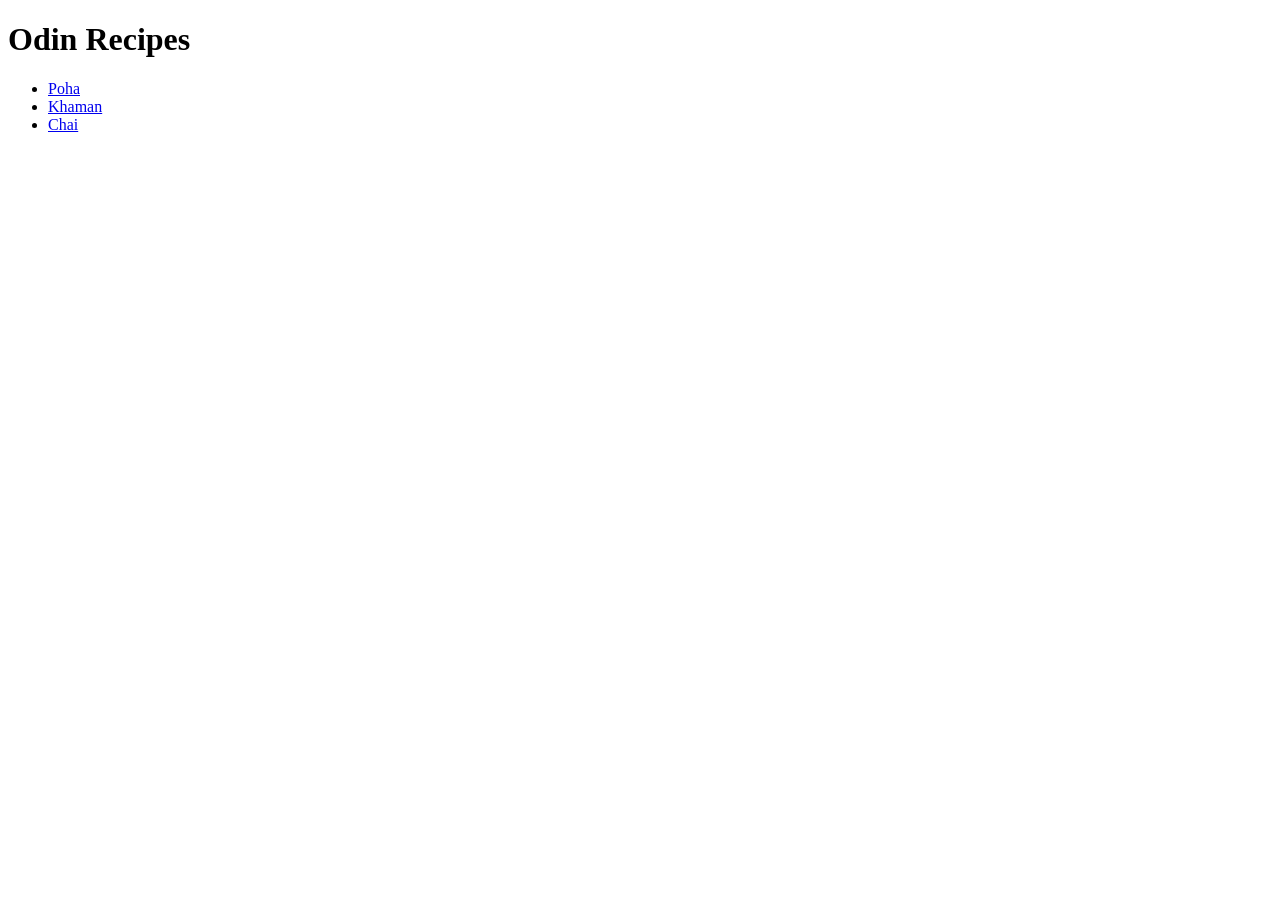
==== index.html @ fabb8a25 "3 recipes added, no css" ====
<!DOCTYPE html>
<html lang="en">
<head>
    <meta charset="UTF-8">
    <title> my website</title>
</head>
<body>
    <h1>Odin Recipes</h1>
    <ul>
        <li><a href="recipes/poha.html">Poha</a></li>
        <li><a href="recipes/khaman.html">Khaman</a></li>
        <li><a href="recipes/chai.html">Chai</a></li>
    </ul>
</body>
</html>
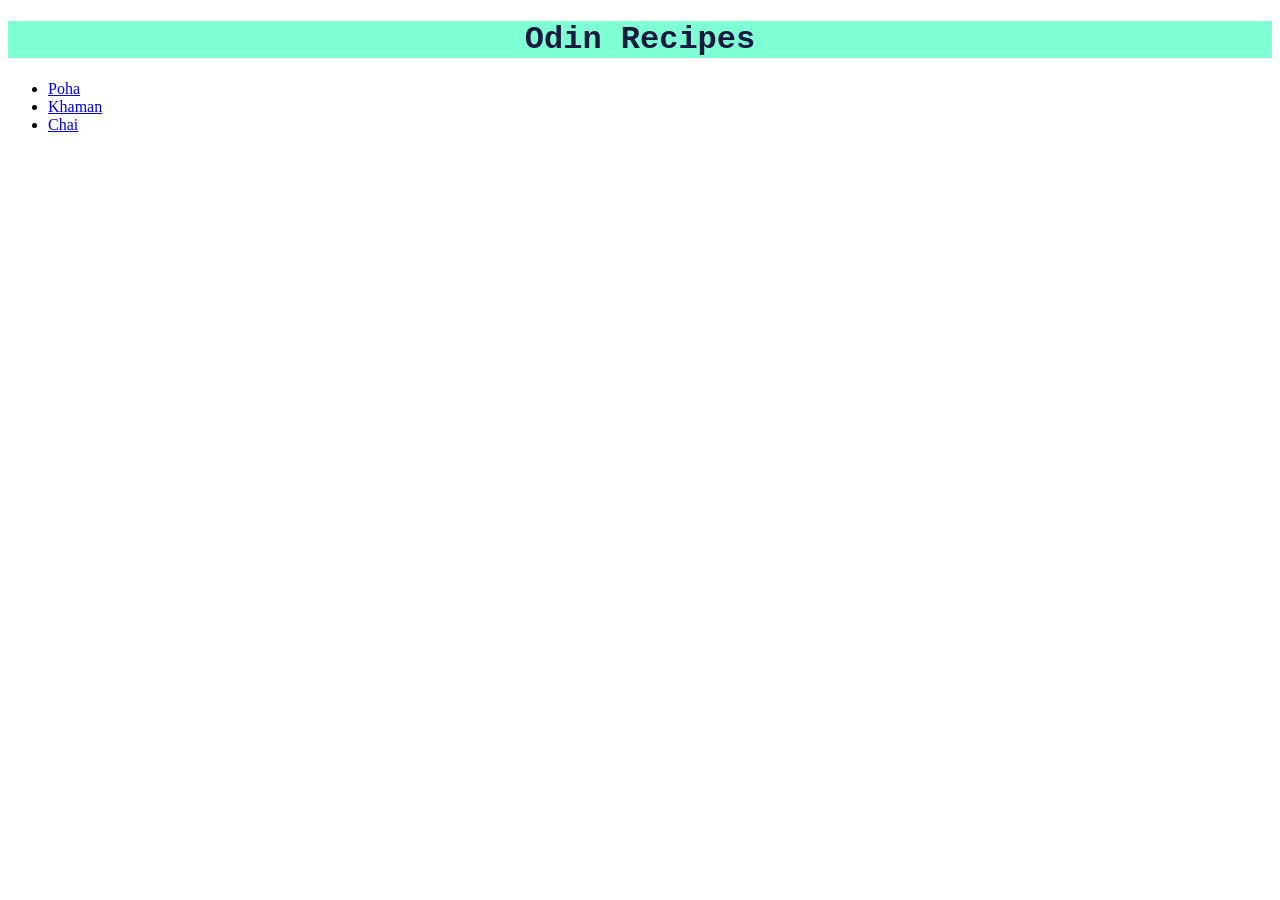
==== commit 6b56bf96: "Added css file and linked it in every page" ====
--- a/index.html
+++ b/index.html
@@ -1,6 +1,7 @@
 <!DOCTYPE html>
 <html lang="en">
 <head>
+    <link rel="stylesheet" href="css/style.css">
     <meta charset="UTF-8">
     <title> my website</title>
 </head>
--- a/css/style.css
+++ b/css/style.css
@@ -0,0 +1,7 @@
+h1 {
+    color:rgb(26, 26, 65);
+    background-color: aquamarine;
+    text-align: center;
+    font-family: 'Courier New', Courier, monospace;
+    
+}
